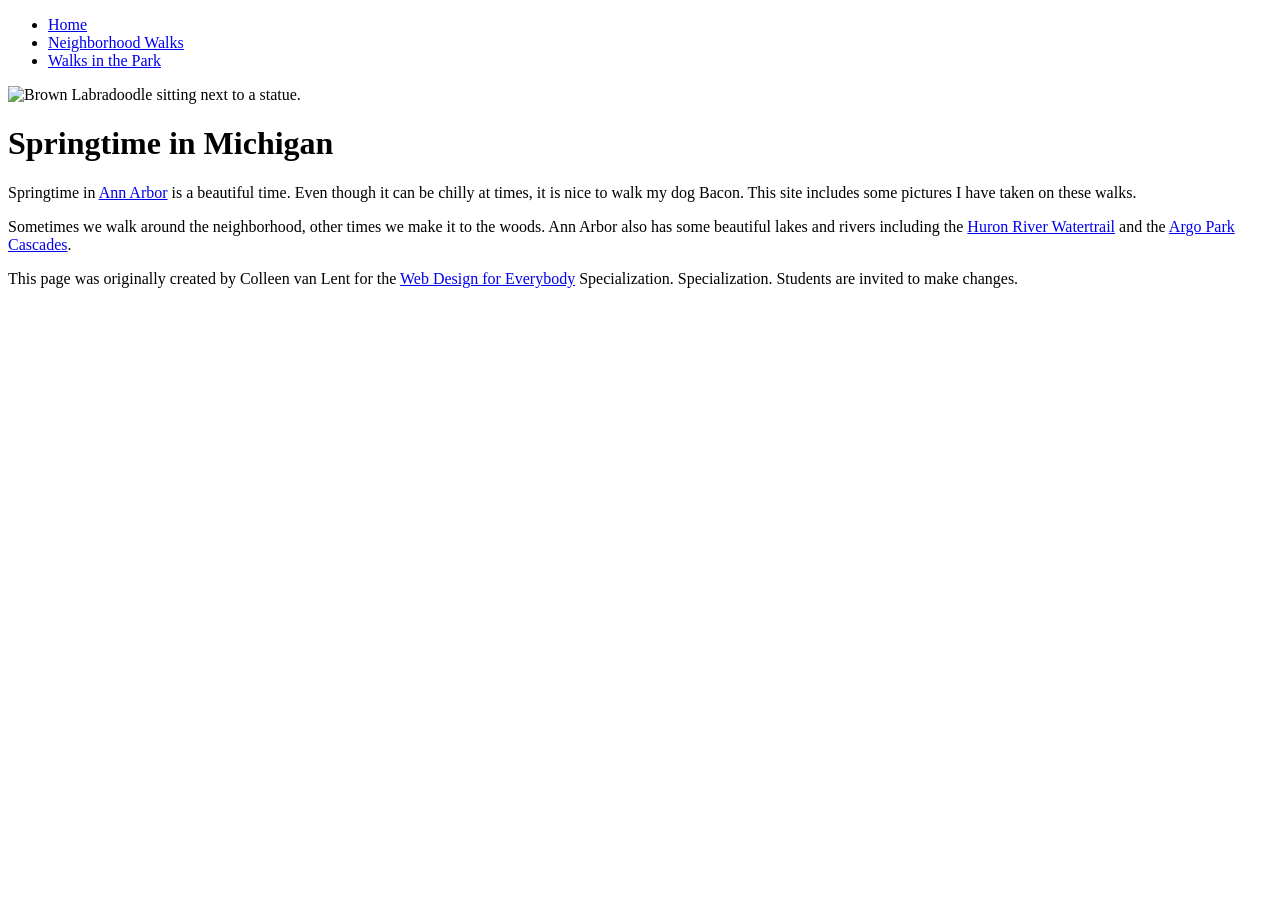
==== CSS-week1-HW1/index.html @ c506de19 "Add shared stylesheet" ====
<!DOCTYPE html>
<html lang="en">

<head>
  <meta charset="utf-8">
  <meta name="viewport" content="width=device-width">
  <title>Springtime In Michigan</title>
  <!-- You will need to link to the CSS file -->
  <link rel="stylesheet" href="CSS/style.CSS">
</head>

<body>
  <header>
    <nav>
      <ul>
        <li><a href="index.html">Home</a></li>
        <li><a href="neighborhood.html">Neighborhood Walks</a></li>
        <li><a href="parks.html">Walks in the Park</a></li>
      </ul>
    </nav>
    <img src="images/BaconGallupPark.jpg" width="200" alt="Brown Labradoodle sitting next to a statue.">
    <h1>Springtime in Michigan</h1>
  </header>
  <main>
    <p>Springtime in <a href="https://www.michigan.org/city/ann-arbor">Ann Arbor</a> is a beautiful time. Even though
      it can be chilly at times, it is nice to walk my dog Bacon. This site includes some pictures I have taken on
      these walks. </p>

    <p>Sometimes we walk around the neighborhood, other times we make it to the woods. Ann Arbor also has some
      beautiful lakes and rivers including the <a
        href="https://www.annarbor.org/things-to-do/recreation-outdoors/huron-river/">Huron River Watertrail</a> and
      the <a href="https://www.a2gov.org/departments/Parks-Recreation/parks-places/argo/pages/default.aspx">Argo Park
        Cascades</a>.</p>

  </main>
  <footer>
    <p>This page was originally created by Colleen van Lent for the <a
        href="https://www.coursera.org/specializations/web-design"> Web Design for Everybody</a> Specialization.
      Specialization. Students are invited to make changes.</p>
  </footer>

</body>

</html>
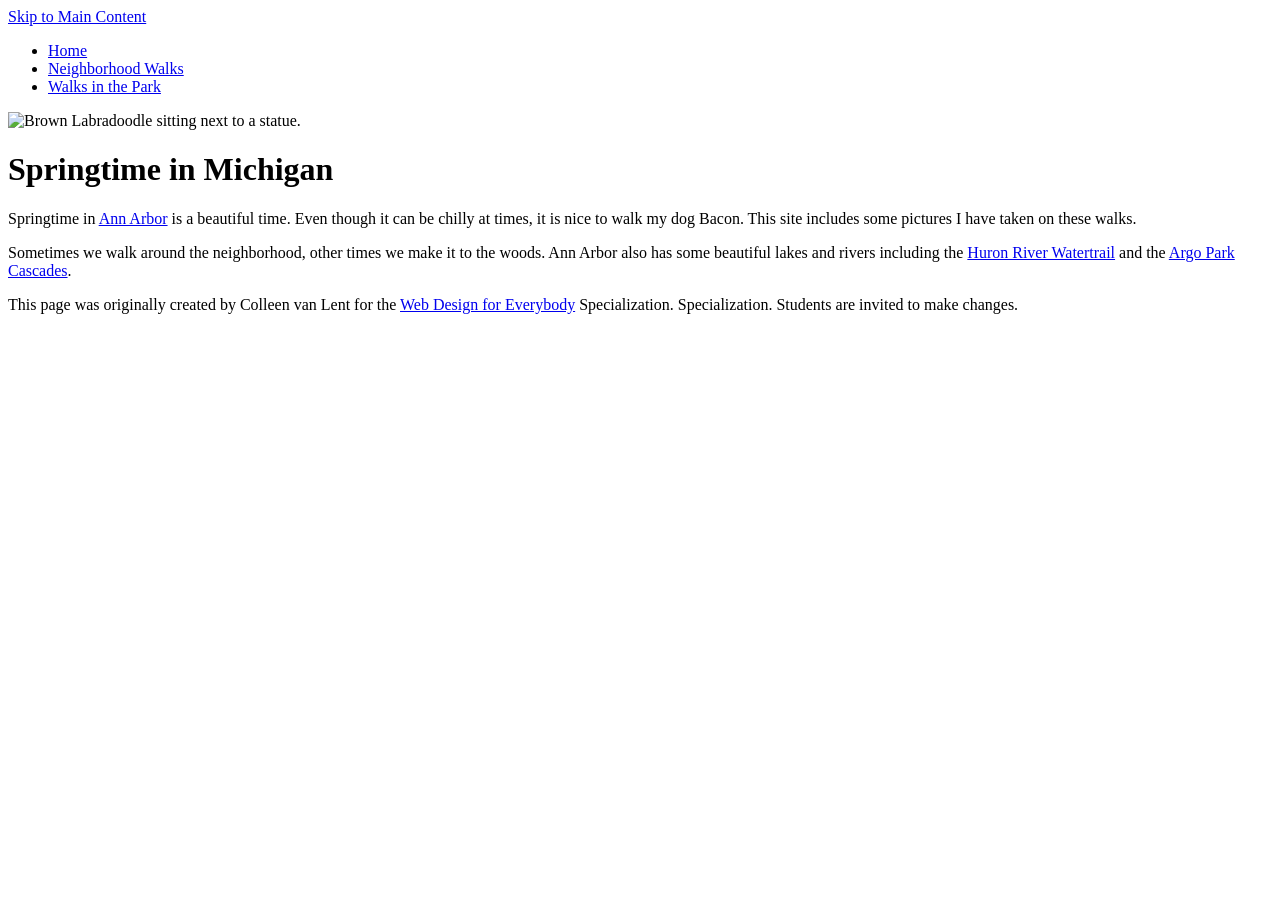
==== commit 5361acb7: "Finish Week 2" ====
--- a/CSS-week1-HW1/index.html
+++ b/CSS-week1-HW1/index.html
@@ -10,6 +10,7 @@
 </head>
 
 <body>
+  <a href="#main-content">Skip to Main Content</a>
   <header>
     <nav>
       <ul>
@@ -21,7 +22,7 @@
     <img src="images/BaconGallupPark.jpg" width="200" alt="Brown Labradoodle sitting next to a statue.">
     <h1>Springtime in Michigan</h1>
   </header>
-  <main>
+  <main id="main-content">
     <p>Springtime in <a href="https://www.michigan.org/city/ann-arbor">Ann Arbor</a> is a beautiful time. Even though
       it can be chilly at times, it is nice to walk my dog Bacon. This site includes some pictures I have taken on
       these walks. </p>
